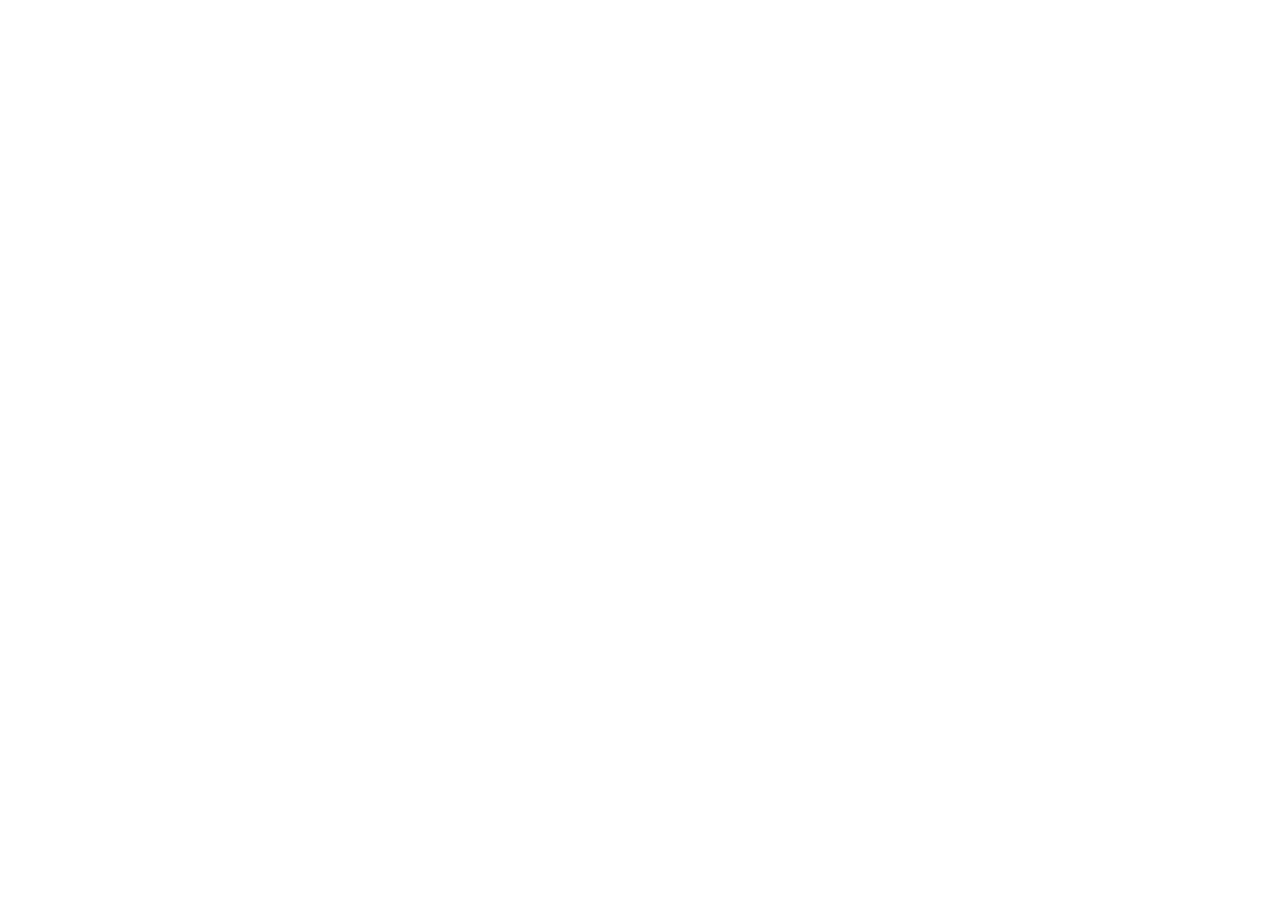
==== day1/index.html @ 4b422e47 "Proyectoiniciado" ====
<!DOCTYPE html>
<html lang="ES">
    <head>
        <meta charset="UTF-8">
        <meta name="viewport width=device-width, initial-scale=1.0">
        <meta http-equiv="X-UA-Compatible" content="IE=edge">
        <title>Calendario adviency</title>
        <link rel="stylesheet" href="./styles.css">
    </head>
    <body>
        <header></header>
    </body>
</html>
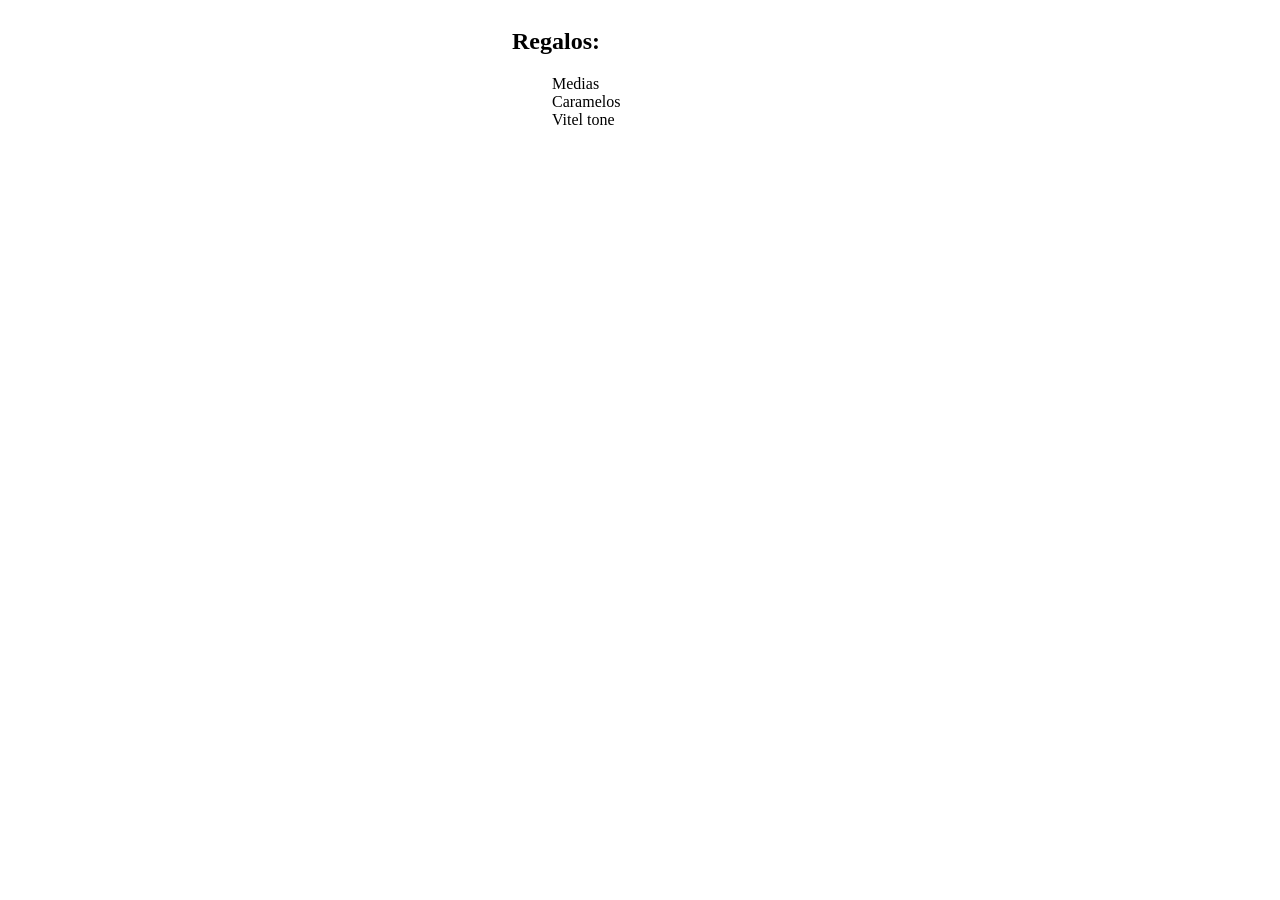
==== commit 7ea02b92: "dia uno completado" ====
--- a/day1/index.html
+++ b/day1/index.html
@@ -9,5 +9,15 @@
     </head>
     <body>
         <header></header>
+        <main>
+            <section class="first_section">
+                <h2 class="title">Regalos:</h2>
+            <ul class="first_list">
+                <li>Medias</li>
+                <li>Caramelos</li>
+                <li>Vitel tone</li>
+            </section>
+            </ul>
+        </main>
     </body>
 </html>
--- a/day1/styles.css
+++ b/day1/styles.css
@@ -0,0 +1,13 @@
+* {
+    
+    box-sizing:border-box;
+
+}
+.first_section {
+    display:inline-block;
+    position: absolute;
+
+    left: 40%;
+}
+.first_list {
+    list-style: none; }
